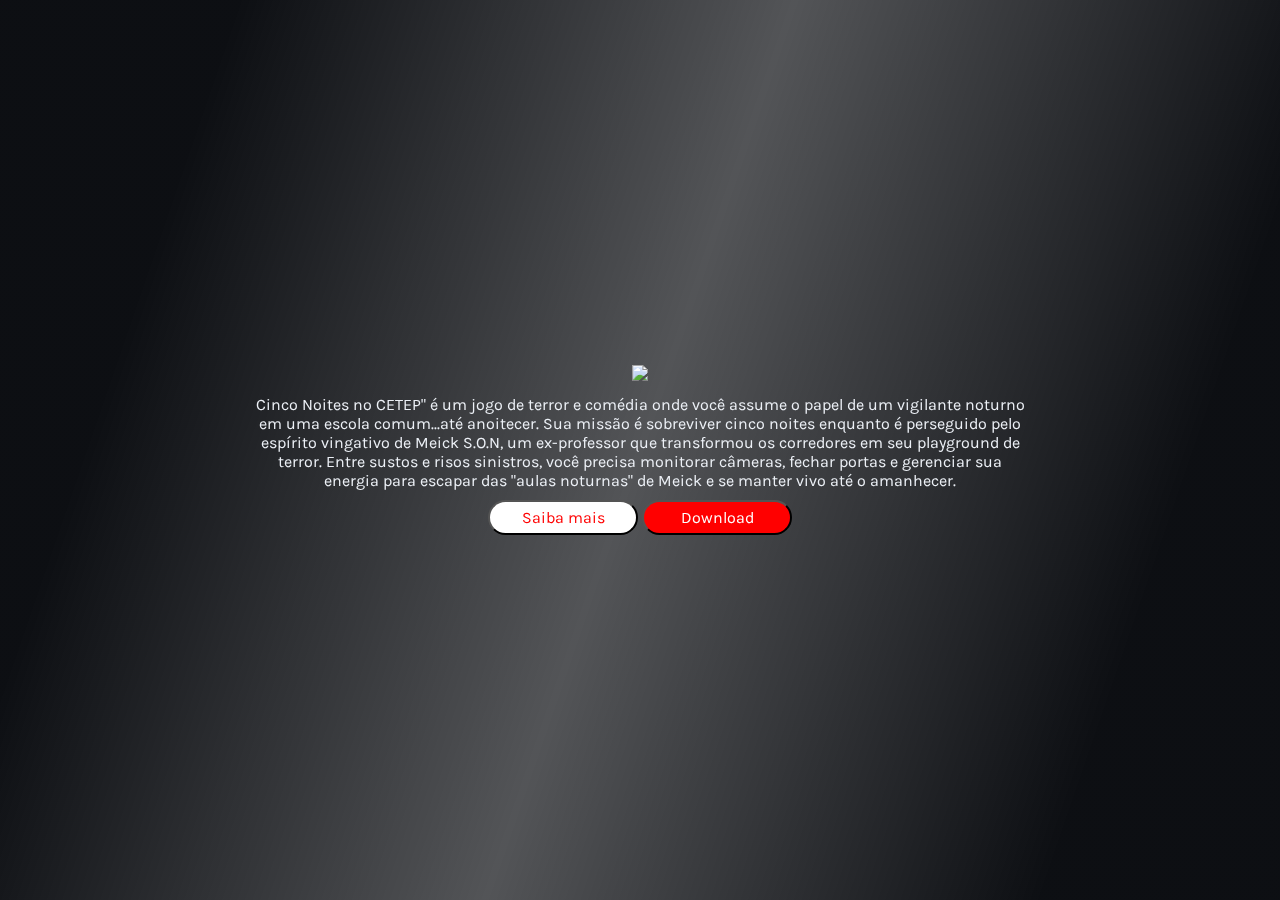
==== CÓDIGOS/principal.html @ 3c1f758a "Add files via upload" ====
<!DOCTYPE html>

<html>
<head>
	<meta charset="utf-8">
	<meta name="viewport" content="width=device-width, initial-scale=1">
	<link rel="stylesheet" type="text/css" href="global.css">
	<link rel="preconnect" href="https://fonts.googleapis.com">
	<link rel="preconnect" href="https://fonts.gstatic.com" crossorigin>
	<link href="https://fonts.googleapis.com/css2?family=Karla:ital,wght@0,200..800;1,200..800&display=swap" rel="stylesheet">
	<link href="https://unpkg.com/aos@2.3.1/dist/aos.css" rel="stylesheet">
	<title>CINCO NOITES NO CETEP.</title>
</head>
<body>
	<div id="background">
		<video loop autoplay muted>
			<source src="C:\xampp\htdocs\Anoca\FETEC\CÓDIGOS\fetec.mp4" type="video/mp4">
		</video>
	</div>
	<div class="container">
		<img src="C:\xampp\htdocs\Anoca\FETEC\CÓDIGOS\meickS.oN.png" width="300px">
		<p class="parag" class="karla" >
			Cinco Noites no CETEP" é um jogo de terror e comédia onde você assume o papel de um vigilante noturno em uma escola comum...até anoitecer. Sua missão é sobreviver cinco noites enquanto é perseguido pelo espírito vingativo de Meick S.O.N, um ex-professor que transformou os corredores em seu playground de terror. Entre sustos e risos sinistros, você precisa monitorar câmeras, fechar portas e gerenciar sua energia para escapar das "aulas noturnas" de Meick e se manter vivo até o amanhecer.
		</p>
		<div class="buttons">
			<button class="saiba-mais">Saiba mais</button>
			<button class="download">Download</button>
		</div>
	</div>
<script src="https://unpkg.com/aos@2.3.1/dist/aos.js"></script>
<script>
	AOS.init();
</script>
</body>
</html>
---- CÓDIGOS/global.css ----
* {
  padding: 0;
  margin: 0;
  box-sizing: border-box;
}

:root {
  --text: #EDF1F7;
  --red: #C51212;
  --blue: #0041C2;
  --green: #14B02D;
  --yellow: #ffc12b;
}

body, button, a {
  color: var(--text);
  font: 400 1rem "Mukta", sans-serif;
}

a {
  text-decoration: none;
}

button:hover {
  cursor: pointer;
}

 #background {
   position: fixed;
   inset: 0;
   z-index: -1;

   width: 100%;
   height: 100vh;
 }

 #background video {
 	width: 100%;
 	height: 100%;
 	object-fit: cover;
 }

 #background::after {
 	content: '';
 	width: inherit;
 	height: inherit;
 	position: fixed;	
 	inset: 0;
 	background: linear-gradient(109deg, rgba(10, 12, 16, 0.99) 15%, rgba(10, 12, 16, 0.7) 50%, rgba(10, 12, 16, 0.99) 85%);
 }

body {
  text-align: center;
  font-family: 'karla', sans-serif;
  margin: 0;
  padding: 0;
  display: flex;
  justify-content: center;
  align-items: center;
  height: 100vh;
}

.karla-<uniquifier> {
  font-family: "Karla", system-ui;
  font-optical-sizing: auto;
  font-weight: <weight>;
  font-style: normal;
}


.container {
  padding: 10px;
  border-radius: 10px;
  max-width: 800px;
}

.logo {
  max-width: 300px;
  height: auto;
  margin-bottom: 10px;
}

p {
  margin: 10px 0;
  font-size: 16px;
  border: none;
  border-radius: 5px;
  cursor: pointer;
  bottom: 20px;
}

.buttons {
  display: 10px 20px;
  font-size: 16px;
  font-family: 'karla', sans-serif;
  border: none;
  border-radius: 20px;
  cursor: pointer;
}

.saiba-mais {
  background-color: white;
  color: red;
  font-family: 'karla', sans-serif;
  border-radius: 20px;
  width: 150px;
  height: 35px;
  text-align: center;
}

.download {
  background-color: #ff0000;
  color: white;
  font-family: 'karla', sans-serif;
  border-radius: 20px;
  width: 150px;
  height: 35px;
  text-align: center;
}

button:hover {
  opacity: 0.8;
}
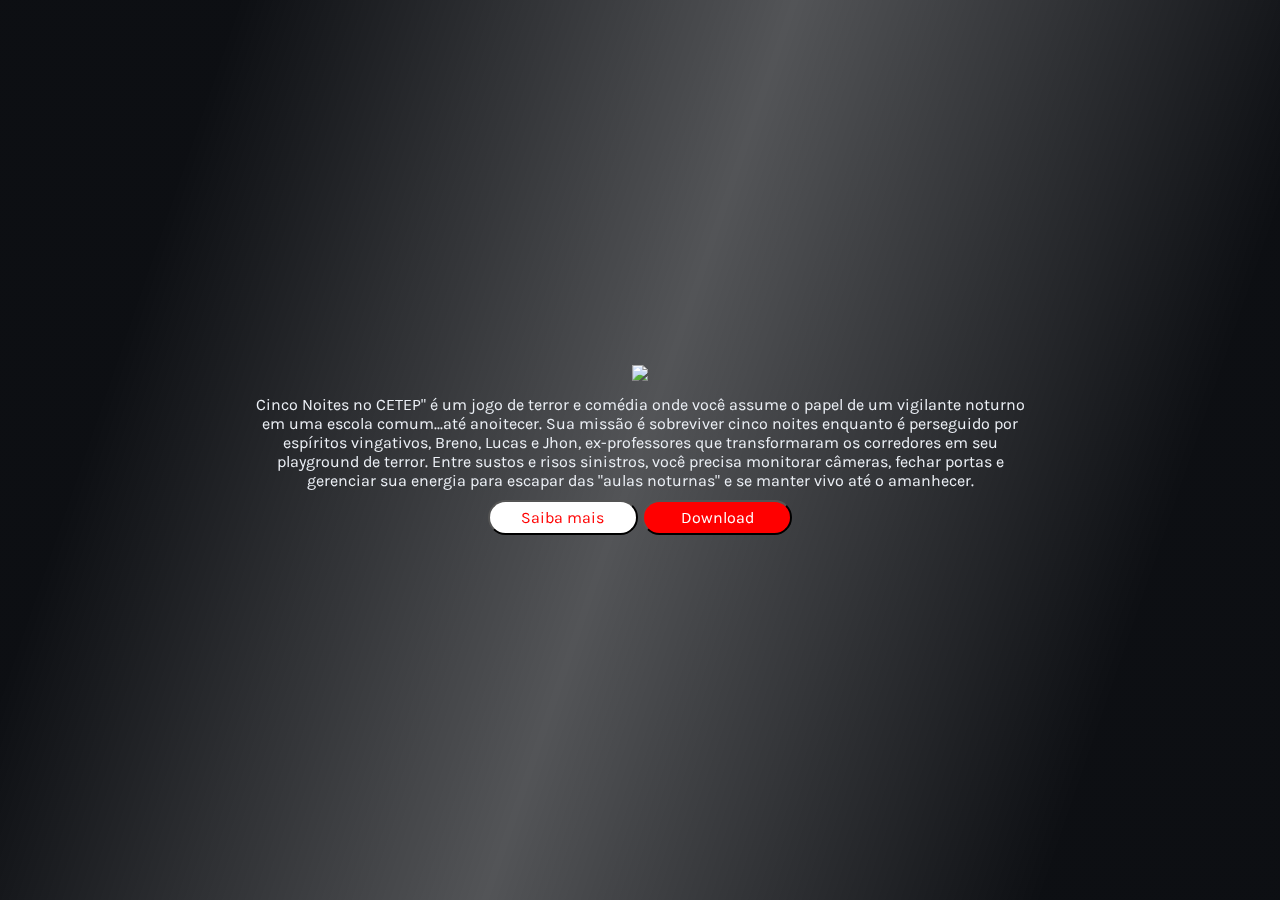
==== commit 6225a4b6: "Add files via upload" ====
--- a/CÓDIGOS/principal.html
+++ b/CÓDIGOS/principal.html
@@ -1,5 +1,4 @@
 <!DOCTYPE html>
-
 <html>
 <head>
 	<meta charset="utf-8">
@@ -17,13 +16,30 @@
 			<source src="C:\xampp\htdocs\Anoca\FETEC\CÓDIGOS\fetec.mp4" type="video/mp4">
 		</video>
 	</div>
-	<div class="container">
-		<img src="C:\xampp\htdocs\Anoca\FETEC\CÓDIGOS\meickS.oN.png" width="300px">
-		<p class="parag" class="karla" >
-			Cinco Noites no CETEP" é um jogo de terror e comédia onde você assume o papel de um vigilante noturno em uma escola comum...até anoitecer. Sua missão é sobreviver cinco noites enquanto é perseguido pelo espírito vingativo de Meick S.O.N, um ex-professor que transformou os corredores em seu playground de terror. Entre sustos e risos sinistros, você precisa monitorar câmeras, fechar portas e gerenciar sua energia para escapar das "aulas noturnas" de Meick e se manter vivo até o amanhecer.
+	<div class="container"
+		data-aos="fade-up"
+		data-aos-delay="300"
+		data-aos-duration="800"
+		data-aos-easing="ease-in-out">
+		<img 
+		src="C:\xampp\htdocs\Anoca\FETEC\CÓDIGOS\JLB.png" 
+		width="300px">
+		<p class="parag" class="karla"
+		data-aos="fade-up"
+		data-aos-delay="300"
+		data-aos-duration="800"
+		data-aos-easing="ease-in-out">
+			Cinco Noites no CETEP" é um jogo de terror e comédia onde você assume o papel de um vigilante noturno em uma escola comum...até anoitecer. Sua missão é sobreviver cinco noites enquanto é perseguido por espíritos vingativos, Breno, Lucas e Jhon, ex-professores que transformaram os corredores em seu playground de terror. Entre sustos e risos sinistros, você precisa monitorar câmeras, fechar portas e gerenciar sua energia para escapar das "aulas noturnas" e se manter vivo até o amanhecer.
 		</p>
-		<div class="buttons">
+		<div
+		data-aos="fade-up"
+		data-aos-delay="300"
+		data-aos-duration="800"
+		data-aos-easing="ease-in-out"
+		class="buttons">
+		<a href="secundaria.html">
 			<button class="saiba-mais">Saiba mais</button>
+		</a>
 			<button class="download">Download</button>
 		</div>
 	</div>
--- a/CÓDIGOS/global.css
+++ b/CÓDIGOS/global.css
@@ -55,6 +55,8 @@
   margin: 0;
   padding: 0;
   display: flex;
+  overflow-x: scroll;
+  overflow-y: hidden;
   justify-content: center;
   align-items: center;
   height: 100vh;
@@ -66,7 +68,6 @@
   font-weight: <weight>;
   font-style: normal;
 }
-
 
 .container {
   padding: 10px;
